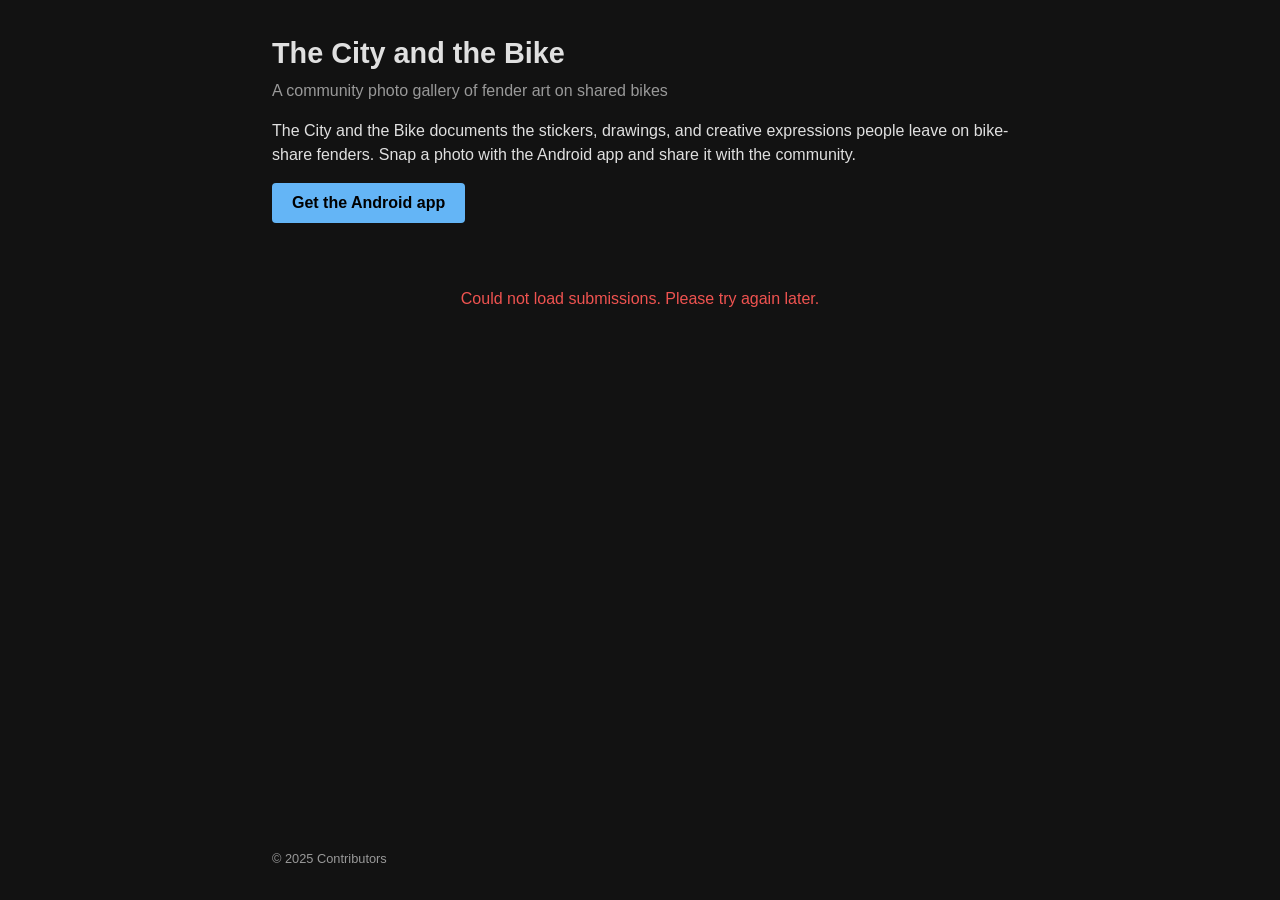
==== web/index.html @ 4e9b7e64 "style: center content area at 3/5 width with left-aligned text Co-Authored-By: Claude Opus 4.6 <nore" ====
<!DOCTYPE html>
<html lang="en">
<head>
  <meta charset="UTF-8">
  <meta name="viewport" content="width=device-width, initial-scale=1.0">
  <title>The City and the Bike</title>
  <link rel="stylesheet" href="style.css">
</head>
<body>
  <header>
    <h1>The City and the Bike</h1>
    <p class="tagline">A community photo gallery of fender art on shared bikes</p>
  </header>

  <section class="about">
    <p>
      The City and the Bike documents the stickers, drawings, and creative
      expressions people leave on bike-share fenders. Snap a photo with the
      Android app and share it with the community.
    </p>
    <a href="https://play.google.com/store/apps/details?id=com.thecityandthebike" class="app-link">
      Get the Android app
    </a>
  </section>

  <section class="gallery">
    <div id="photo-grid"></div>
    <div id="loading" class="loading">Loading...</div>
    <div id="error" class="error" hidden>
      Could not load submissions. Please try again later.
    </div>
    <div id="end" class="end-message" hidden>
      No more submissions to show.
    </div>
  </section>

  <footer>
    <p>&copy; 2025 Contributors</p>
  </footer>

  <script src="config.js"></script>
  <script src="app.js"></script>
</body>
</html>
---- web/style.css ----
:root {
  --bg: #121212;
  --bg-card: #1e1e1e;
  --text: #e0e0e0;
  --text-muted: #999;
  --accent: #64b5f6;
  --gap: 12px;
  --content-margin: 20%;
  --text-inset: 1rem;
}

*,
*::before,
*::after {
  box-sizing: border-box;
  margin: 0;
  padding: 0;
}

body {
  font-family: -apple-system, BlinkMacSystemFont, "Segoe UI", Roboto,
    Helvetica, Arial, sans-serif;
  background: var(--bg);
  color: var(--text);
  line-height: 1.5;
  min-height: 100vh;
  display: flex;
  flex-direction: column;
}

header {
  text-align: left;
  padding: 2rem var(--content-margin) 1rem;
  padding-left: calc(var(--content-margin) + var(--text-inset));
}

header h1 {
  font-size: 1.8rem;
  font-weight: 700;
}

.tagline {
  color: var(--text-muted);
  margin-top: 0.25rem;
}

.about {
  padding: 0 var(--content-margin) 2rem;
  padding-left: calc(var(--content-margin) + var(--text-inset));
  text-align: left;
}

.app-link {
  display: inline-block;
  margin-top: 1rem;
  padding: 0.5rem 1.25rem;
  background: var(--accent);
  color: #000;
  text-decoration: none;
  border-radius: 4px;
  font-weight: 600;
}

.app-link:hover {
  opacity: 0.85;
}

.gallery {
  flex: 1;
  padding: 0 var(--content-margin) var(--gap);
}

#photo-grid {
  display: grid;
  grid-template-columns: repeat(auto-fill, minmax(200px, 1fr));
  gap: var(--gap);
}

.card {
  background: var(--bg-card);
  border-radius: 6px;
  overflow: hidden;
}

.card img {
  width: 100%;
  aspect-ratio: 1;
  object-fit: cover;
  display: block;
}

.card .caption {
  padding: 0.5rem 0.6rem;
  font-size: 0.85rem;
}

.card .caption .username {
  font-weight: 600;
}

.card .caption .date {
  color: var(--text-muted);
  font-size: 0.75rem;
}

.loading,
.error,
.end-message {
  text-align: center;
  padding: 2rem;
  color: var(--text-muted);
}

.error {
  color: #ef5350;
}

footer {
  text-align: left;
  padding: 2rem var(--content-margin);
  padding-left: calc(var(--content-margin) + var(--text-inset));
  color: var(--text-muted);
  font-size: 0.8rem;
}
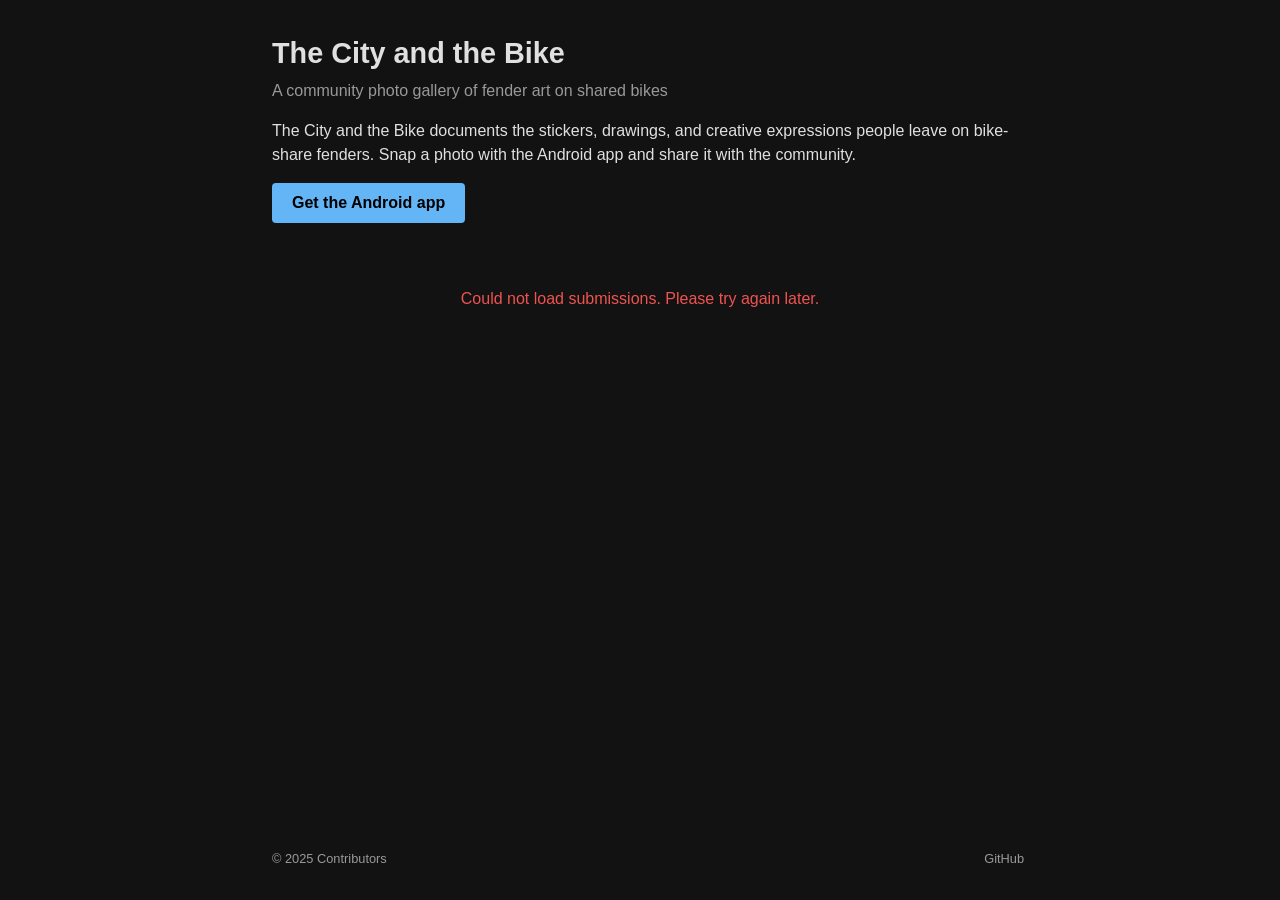
==== commit cdee31f7: "style: add right-justified GitHub link in footer Co-Authored-By: Claude Opus 4.6 <noreply@anthropic." ====
--- a/web/index.html
+++ b/web/index.html
@@ -36,6 +36,7 @@
 
   <footer>
     <p>&copy; 2025 Contributors</p>
+    <a href="https://github.com/bmander/thecityandthebike">GitHub</a>
   </footer>
 
   <script src="config.js"></script>
--- a/web/style.css
+++ b/web/style.css
@@ -116,9 +116,19 @@
 }
 
 footer {
-  text-align: left;
+  display: flex;
+  justify-content: space-between;
   padding: 2rem var(--content-margin);
   padding-left: calc(var(--content-margin) + var(--text-inset));
   color: var(--text-muted);
   font-size: 0.8rem;
 }
+
+footer a {
+  color: var(--text-muted);
+  text-decoration: none;
+}
+
+footer a:hover {
+  color: var(--text);
+}
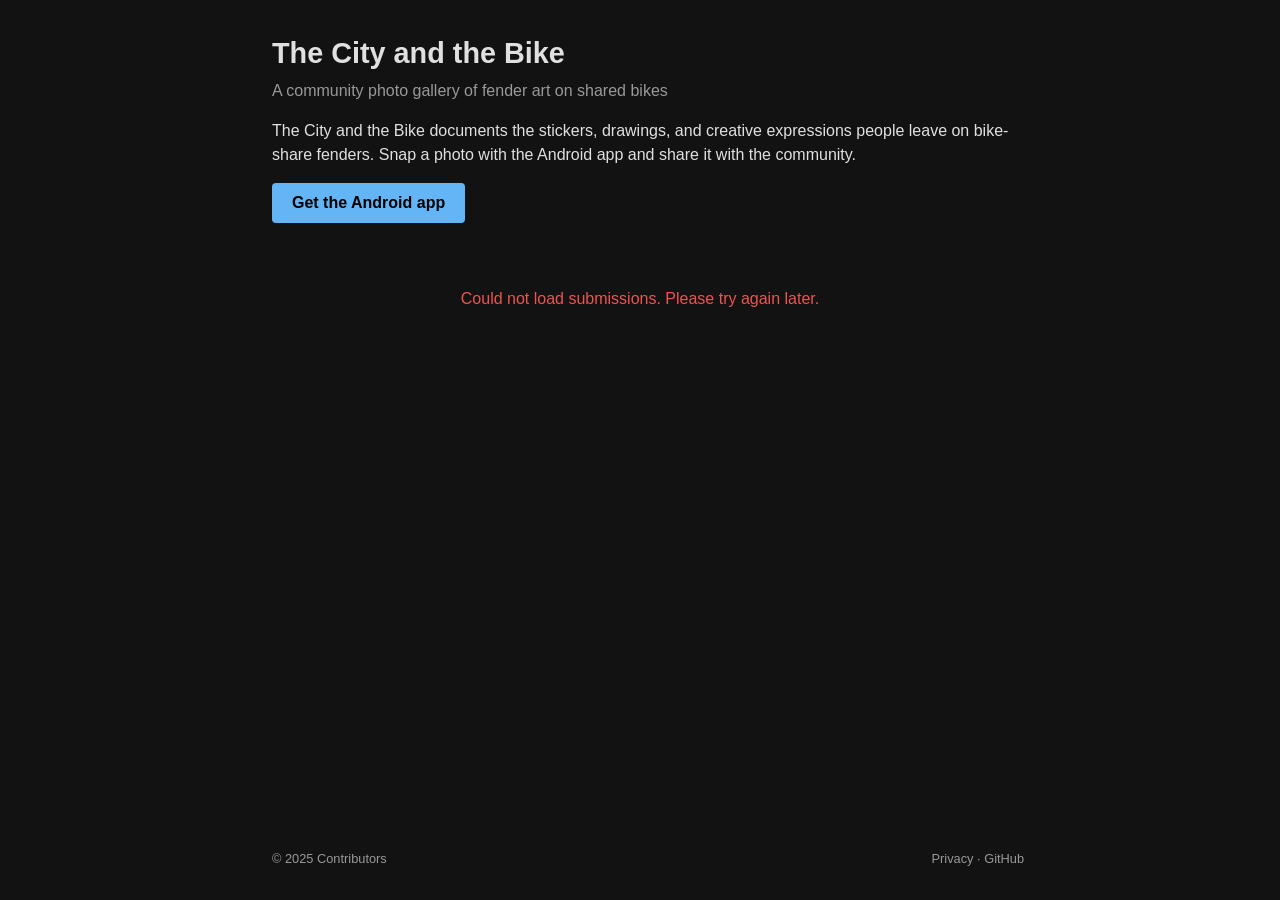
==== commit e7610b8a: "feat: add privacy policy page (#207) Create a privacy policy at /privacy aligned with Google Play de" ====
--- a/web/index.html
+++ b/web/index.html
@@ -4,6 +4,9 @@
   <meta charset="UTF-8">
   <meta name="viewport" content="width=device-width, initial-scale=1.0">
   <title>The City and the Bike</title>
+  <link rel="icon" type="image/x-icon" href="favicon.ico">
+  <link rel="icon" type="image/png" href="favicon.png">
+  <link rel="apple-touch-icon" href="apple-touch-icon.png">
   <link rel="stylesheet" href="style.css">
 </head>
 <body>
@@ -36,7 +39,11 @@
 
   <footer>
     <p>&copy; 2025 Contributors</p>
-    <a href="https://github.com/bmander/thecityandthebike">GitHub</a>
+    <span>
+      <a href="privacy/">Privacy</a>
+      &middot;
+      <a href="https://github.com/bmander/thecityandthebike">GitHub</a>
+    </span>
   </footer>
 
   <script src="config.js"></script>
--- a/web/style.css
+++ b/web/style.css
@@ -63,6 +63,38 @@
 
 .app-link:hover {
   opacity: 0.85;
+}
+
+.policy h2 {
+  font-size: 1.4rem;
+  margin-bottom: 0.5rem;
+}
+
+.policy h3 {
+  margin-top: 1.5rem;
+  margin-bottom: 0.25rem;
+}
+
+.policy p,
+.policy ul {
+  margin-top: 0.5rem;
+}
+
+.policy ul {
+  padding-left: 1.25rem;
+}
+
+.policy li {
+  margin-top: 0.25rem;
+}
+
+.policy a {
+  color: var(--accent);
+}
+
+.policy-meta {
+  color: var(--text-muted);
+  font-size: 0.85rem;
 }
 
 .gallery {
@@ -132,3 +164,26 @@
 footer a:hover {
   color: var(--text);
 }
+
+@media (max-width: 600px) {
+  :root {
+    --content-margin: 1rem;
+    --gap: 4px;
+  }
+
+  .gallery {
+    padding: 0 0 var(--gap);
+  }
+
+  #photo-grid {
+    grid-template-columns: repeat(3, 1fr);
+  }
+
+  .card {
+    border-radius: 0;
+  }
+
+  .card .caption {
+    display: none;
+  }
+}
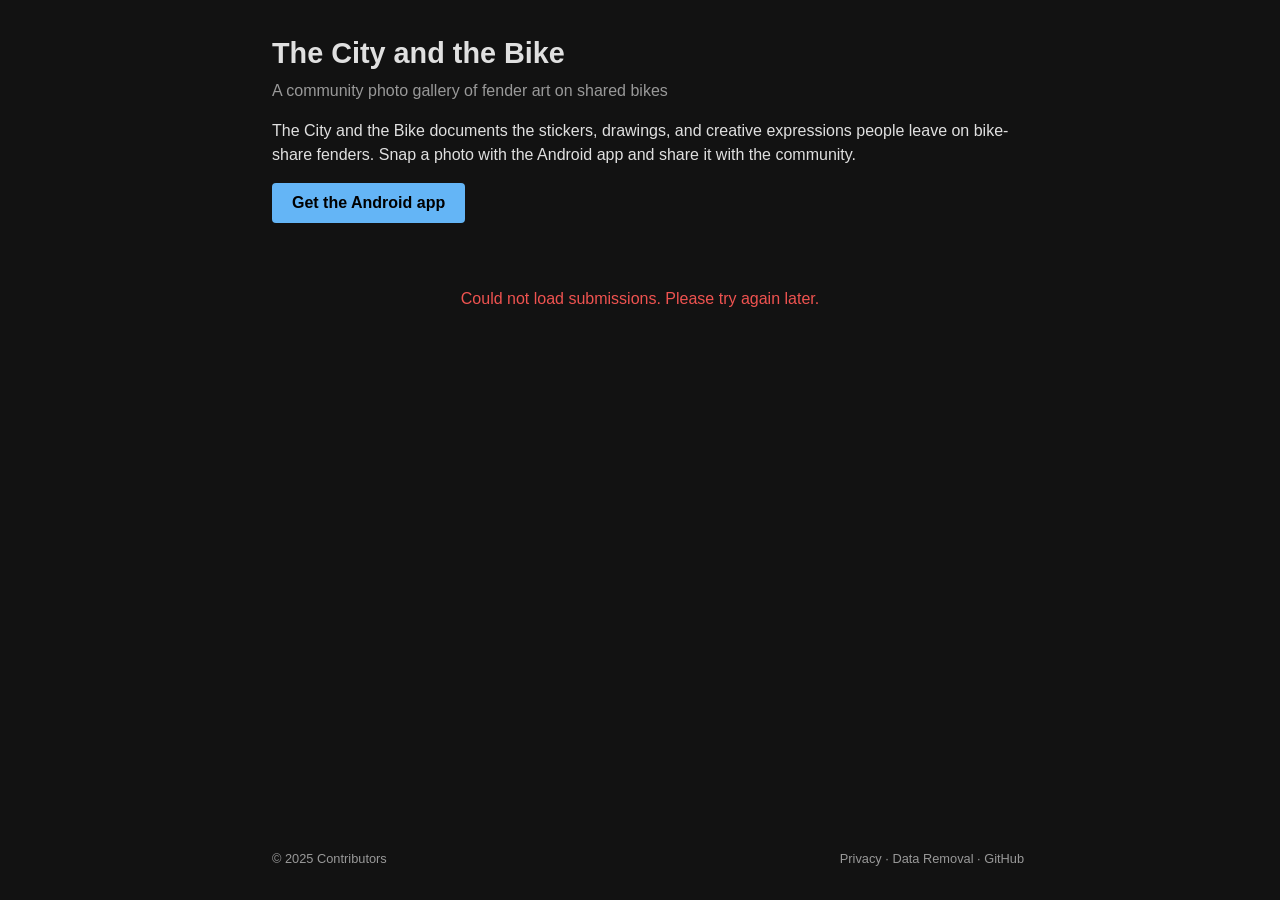
==== commit 6f242ca2: "feat: add data removal page for Google Play store listing Co-Authored-By: Claude Opus 4.6 <noreply@a" ====
--- a/web/index.html
+++ b/web/index.html
@@ -42,6 +42,8 @@
     <span>
       <a href="privacy/">Privacy</a>
       &middot;
+      <a href="dataremoval/">Data Removal</a>
+      &middot;
       <a href="https://github.com/bmander/thecityandthebike">GitHub</a>
     </span>
   </footer>
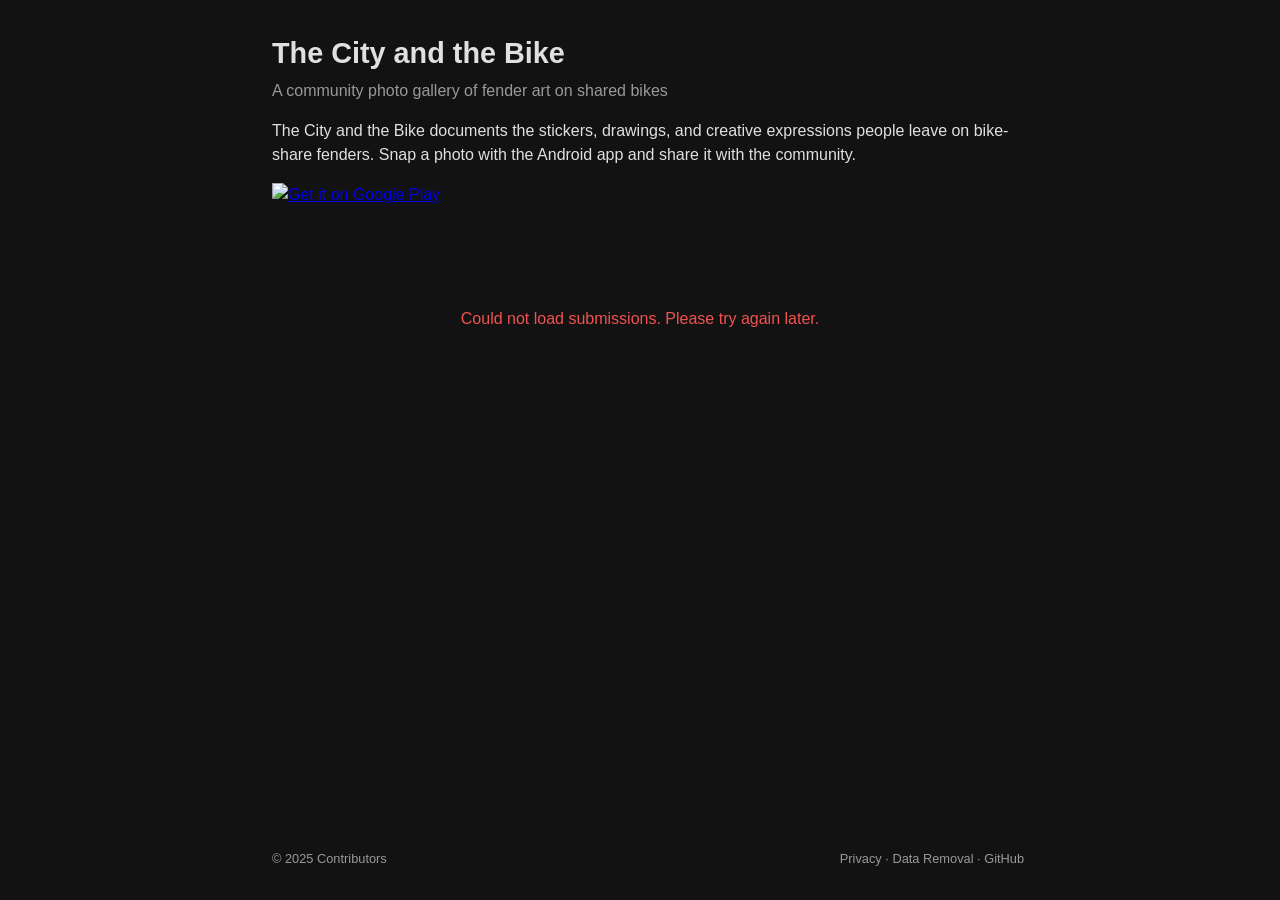
==== commit abe70e96: "Replace Play Store text link with official Google Play badge (#251) Co-Authored-By: Claude Opus 4.6 " ====
--- a/web/index.html
+++ b/web/index.html
@@ -22,7 +22,9 @@
       Android app and share it with the community.
     </p>
     <a href="https://play.google.com/store/apps/details?id=com.thecityandthebike" class="app-link">
-      Get the Android app
+      <img src="https://play.google.com/intl/en_us/badges/static/images/badges/en_badge_web_generic.png"
+           alt="Get it on Google Play"
+           height="60">
     </a>
   </section>
 
--- a/web/style.css
+++ b/web/style.css
@@ -53,12 +53,10 @@
 .app-link {
   display: inline-block;
   margin-top: 1rem;
-  padding: 0.5rem 1.25rem;
-  background: var(--accent);
-  color: #000;
-  text-decoration: none;
-  border-radius: 4px;
-  font-weight: 600;
+}
+
+.app-link img {
+  display: block;
 }
 
 .app-link:hover {
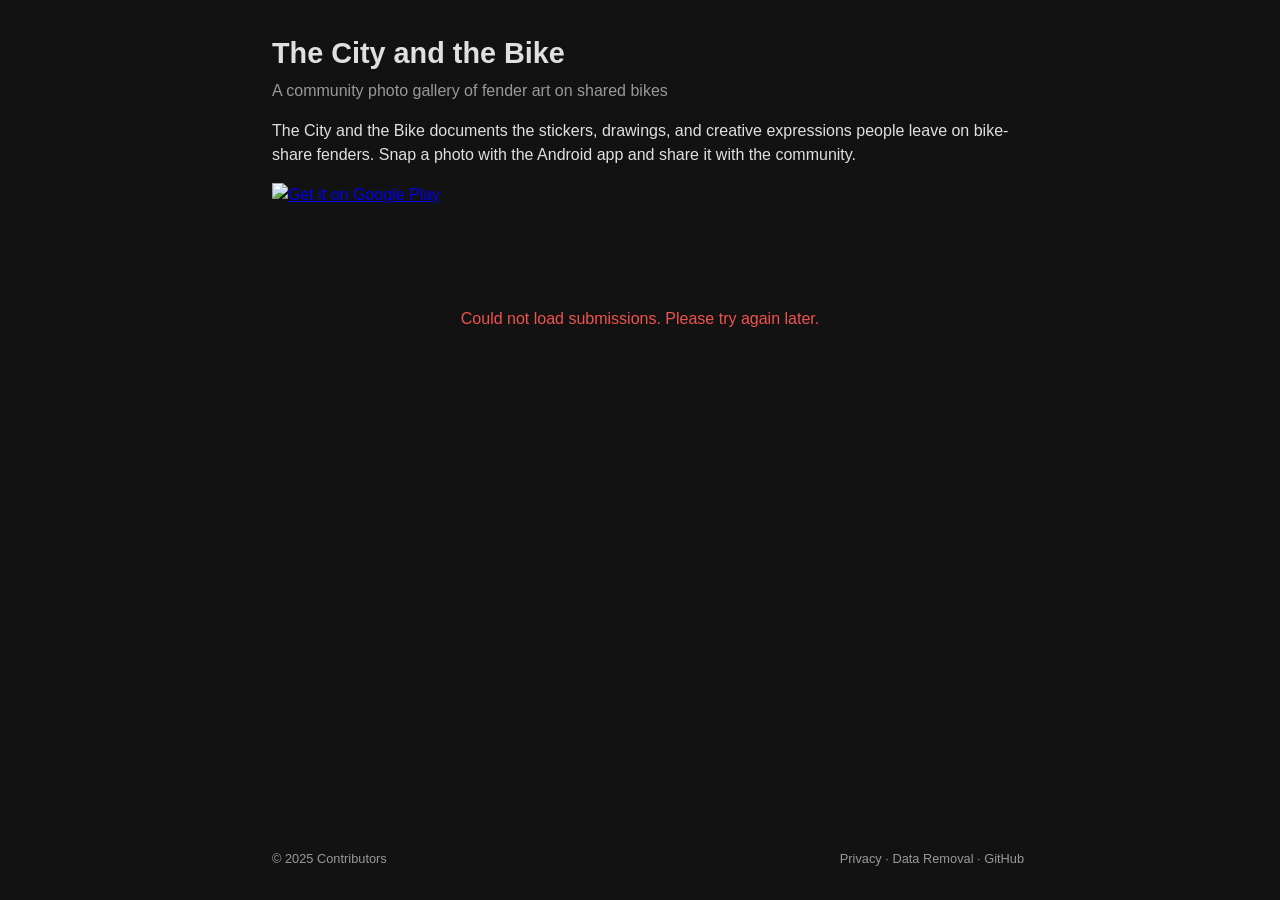
==== commit b9aa4731: "Add width attribute to Play Store badge to prevent layout shift Co-Authored-By: Claude Opus 4.6 <nor" ====
--- a/web/index.html
+++ b/web/index.html
@@ -24,7 +24,7 @@
     <a href="https://play.google.com/store/apps/details?id=com.thecityandthebike" class="app-link">
       <img src="https://play.google.com/intl/en_us/badges/static/images/badges/en_badge_web_generic.png"
            alt="Get it on Google Play"
-           height="60">
+           width="200" height="60">
     </a>
   </section>
 
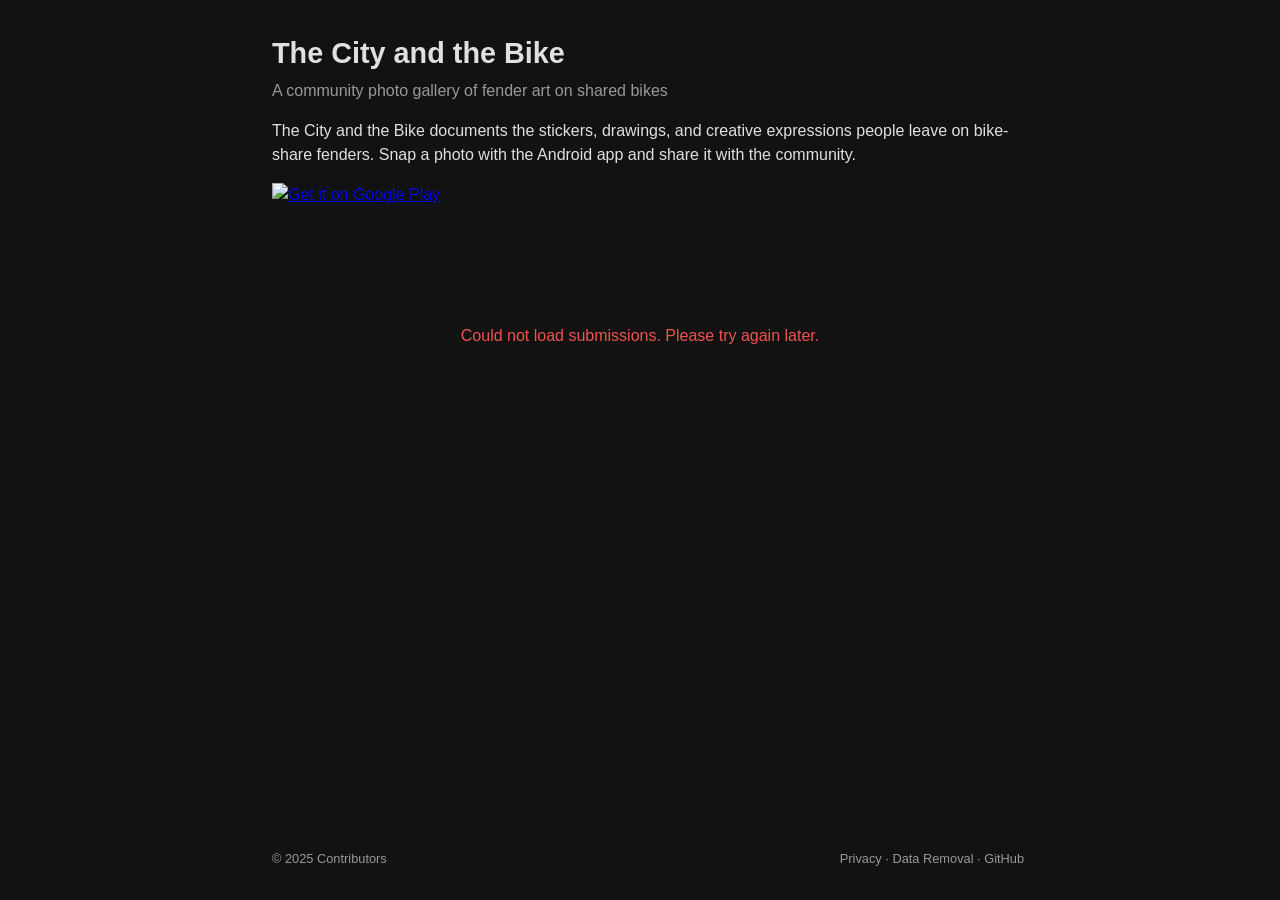
==== commit 0bc67de6: "Fix Play Store badge aspect ratio to match actual image dimensions Co-Authored-By: Claude Opus 4.6 <" ====
--- a/web/index.html
+++ b/web/index.html
@@ -24,7 +24,7 @@
     <a href="https://play.google.com/store/apps/details?id=com.thecityandthebike" class="app-link">
       <img src="https://play.google.com/intl/en_us/badges/static/images/badges/en_badge_web_generic.png"
            alt="Get it on Google Play"
-           width="200" height="60">
+           width="200" height="77">
     </a>
   </section>
 
